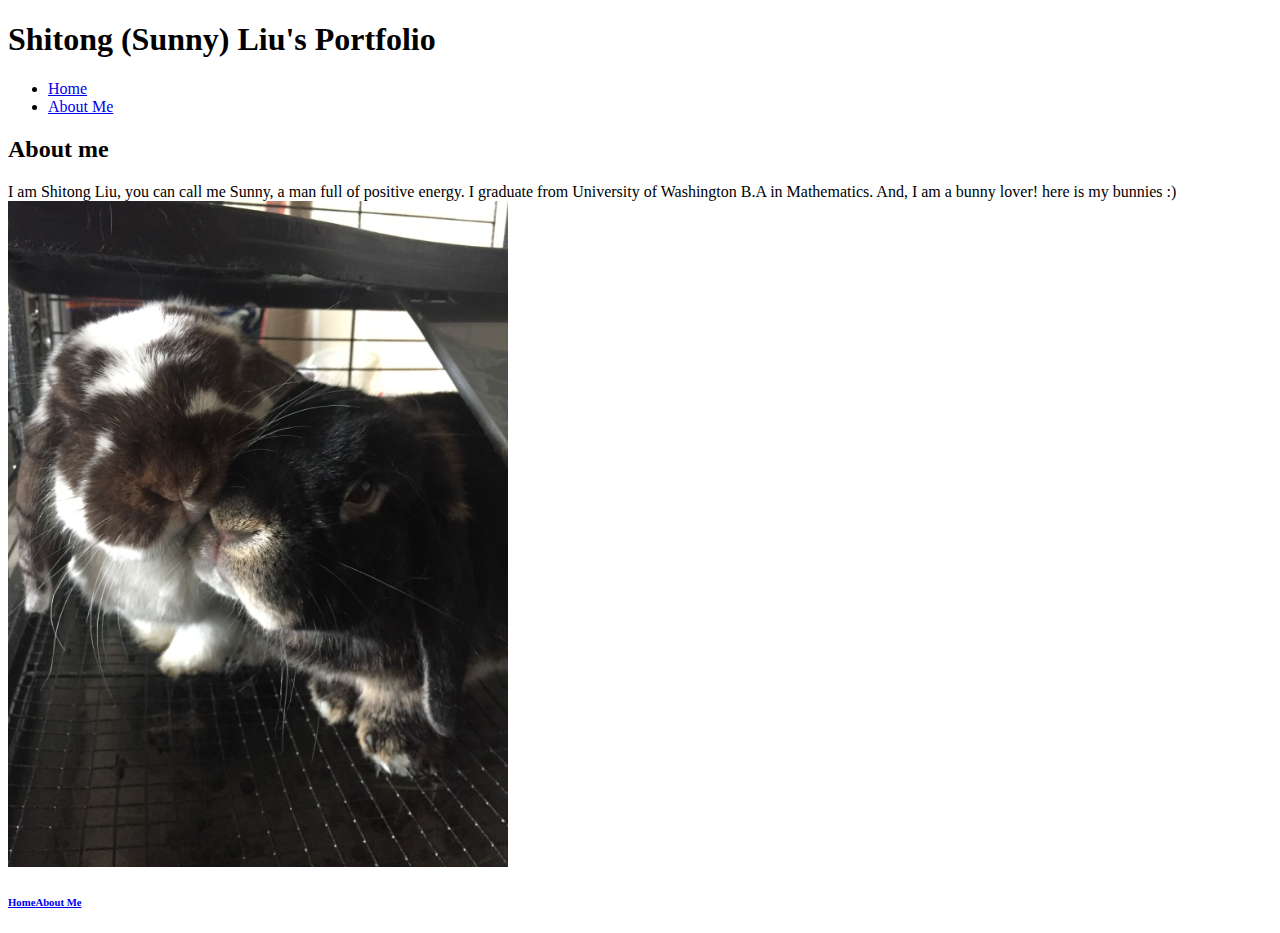
==== about-me.html @ 84b327cb "work finalized" ====
<!DOCTYPE html>
<html lang="en">
<head>
  <meta charset="utf-8">
  <title>About Me</title>
</head>
<body>
  <header><h1>Shitong (Sunny) Liu's Portfolio</h1></header>
  <nav>
    <ul>
      <li><a href="index.html">Home</a></li>
      <li><a href="about-me.html">About Me</a></li>
    </ul>
  </nav>
  <article>
    <h2>About me</h2>
    <p>
      I am Shitong Liu, you can call me Sunny, a man full of positive energy.
      I graduate from University of Washington B.A in Mathematics.
      And, I am a bunny lover!
      here is my bunnies :)<br>
      <img src="image/my-bunnies.jpg" alt="White-Chole bunny on the left and black bunny on the right in their cage" width="500">
    </p>
  </article>
  <footer>
    <h6>
      <a href="index.html">Home</a><a href="about-me.html">About Me</a>
    </h6>
  </footer>
</body>
</html>
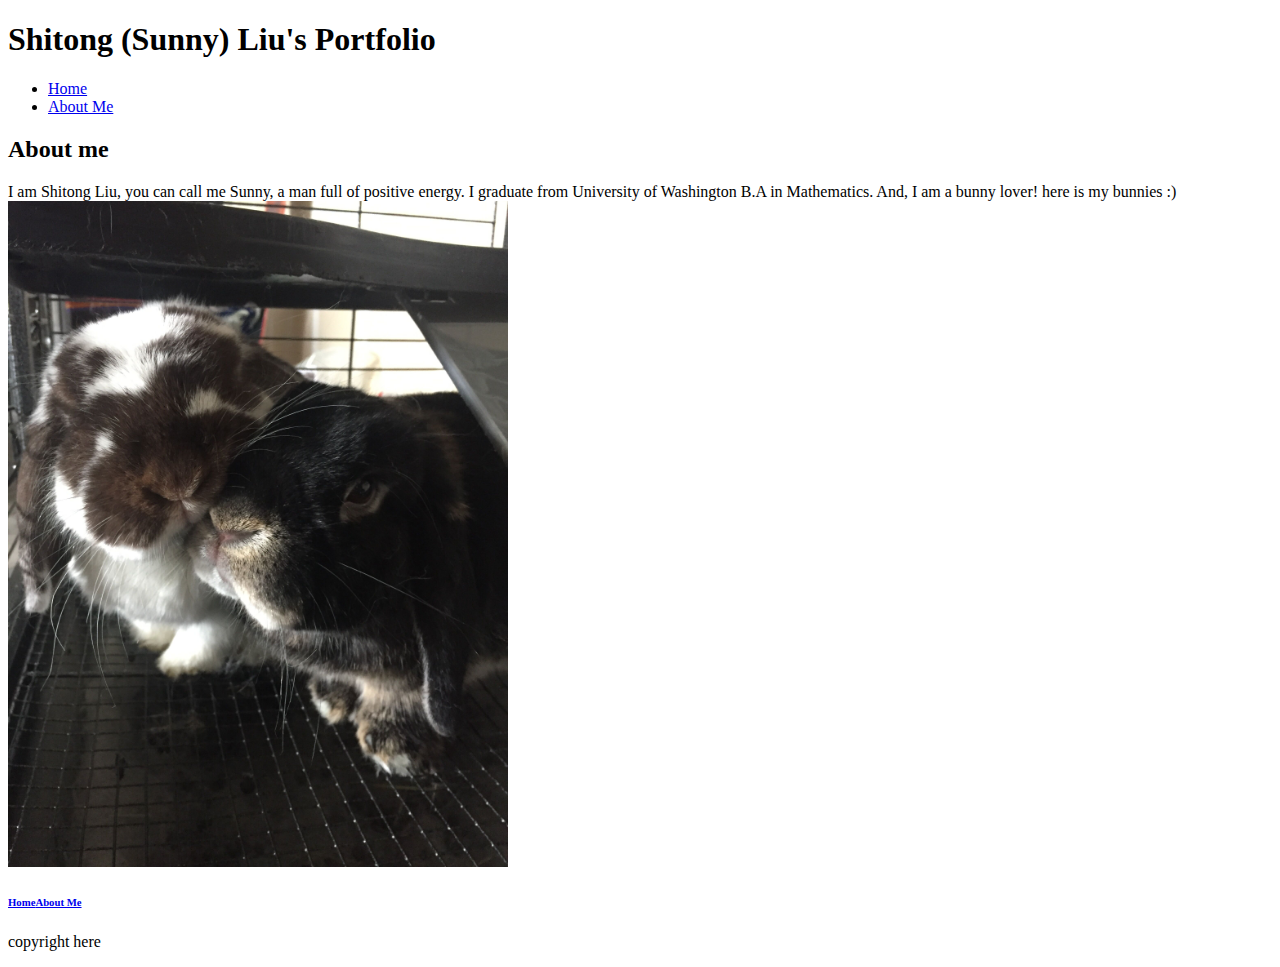
==== commit 8bd4f608: "finalize the work" ====
--- a/about-me.html
+++ b/about-me.html
@@ -26,6 +26,7 @@
     <h6>
       <a href="index.html">Home</a><a href="about-me.html">About Me</a>
     </h6>
+    <p>copyright here</p>
   </footer>
 </body>
 </html>
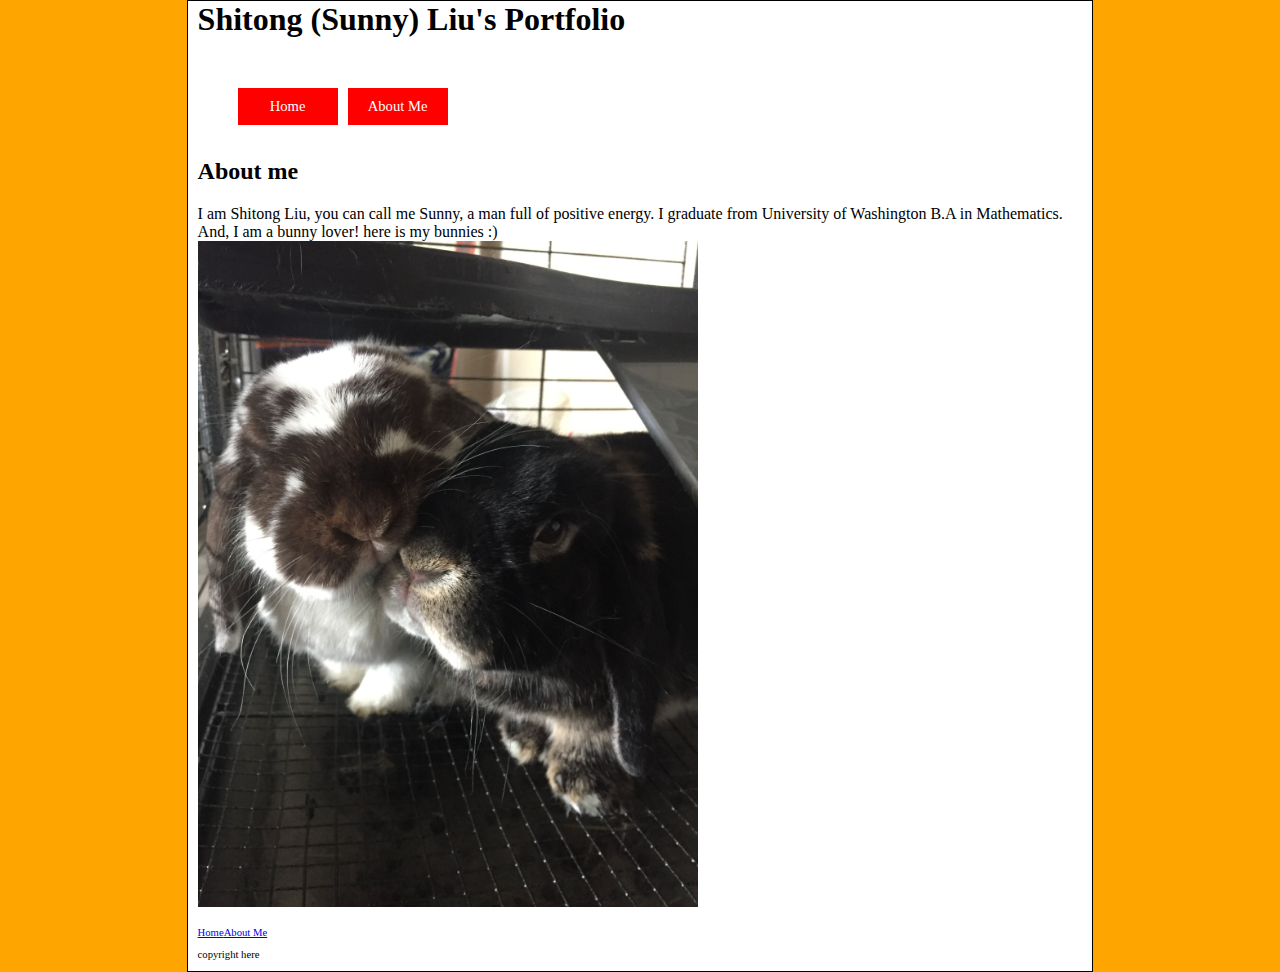
==== commit d3fb31cc: "style added" ====
--- a/about-me.html
+++ b/about-me.html
@@ -3,30 +3,33 @@
 <head>
   <meta charset="utf-8">
   <title>About Me</title>
+  <link rel="stylesheet" type="text/css" href="styles/stylesheet.css">
 </head>
 <body>
-  <header><h1>Shitong (Sunny) Liu's Portfolio</h1></header>
-  <nav>
-    <ul>
-      <li><a href="index.html">Home</a></li>
-      <li><a href="about-me.html">About Me</a></li>
-    </ul>
-  </nav>
-  <article>
-    <h2>About me</h2>
-    <p>
-      I am Shitong Liu, you can call me Sunny, a man full of positive energy.
-      I graduate from University of Washington B.A in Mathematics.
-      And, I am a bunny lover!
-      here is my bunnies :)<br>
-      <img src="image/my-bunnies.jpg" alt="White-Chole bunny on the left and black bunny on the right in their cage" width="500">
-    </p>
-  </article>
-  <footer>
-    <h6>
+  <section class="container">
+    <header>
+      <h1>Shitong (Sunny) Liu's Portfolio</h1>
+      <nav>
+        <ul>
+          <li><a href="index.html">Home</a></li>
+          <li><a href="about-me.html">About Me</a></li>
+        </ul>
+      </nav>
+    </header>
+    <article>
+      <h2>About me</h2>
+      <p>
+        I am Shitong Liu, you can call me Sunny, a man full of positive energy.
+        I graduate from University of Washington B.A in Mathematics.
+        And, I am a bunny lover!
+        here is my bunnies :)<br>
+        <img id="mybunny" src="image/my-bunnies.jpg" alt="White-Chole bunny on the left and black bunny on the right in their cage" width="500">
+      </p>
+    </article>
+    <footer>
       <a href="index.html">Home</a><a href="about-me.html">About Me</a>
-    </h6>
-    <p>copyright here</p>
-  </footer>
+      <p>copyright here</p>
+    </footer>
+  </section>
 </body>
 </html>
--- a/styles/stylesheet.css
+++ b/styles/stylesheet.css
@@ -0,0 +1,61 @@
+body {
+  background-color: orange;
+  margin-top: 0;
+  margin-bottom: 0;
+}
+.container {
+  background-color: white;
+  height: 100%;
+  width: 70%;
+  margin: 0 auto;
+  padding-left: 10px;
+  padding-right: 10px;
+  border: 1px solid black;
+}
+header {
+  margin-bottom: 10px;
+  padding-bottom: 50px;
+}
+h1 {
+  margin-top: 0;
+  margin-bottom: 50px;
+}
+nav {
+  margin-bottom: 10px;
+}
+nav ul {
+  list-style: none;
+}
+nav ul li {
+  float: left;
+  margin-right: 10px;
+}
+nav a:link, nav a:visited {
+  background-color: red;
+  color: white;
+  padding: 10px 15px;
+  width: 70px;
+  text-decoration: none;
+  display: inline-block;
+  text-align: center;
+  font-size: 11pt;
+}
+nav a:hover, nav a:active {
+    background-color: blue;
+}
+article {
+  margin-bottom: 10px;
+}
+h2 {
+  color: black;
+  padding-left: 0;
+}
+footer {
+  font-size: 8pt;
+}
+.worklist img {
+  height: 40px;
+}
+.worklist li {
+  list-style: none;
+}
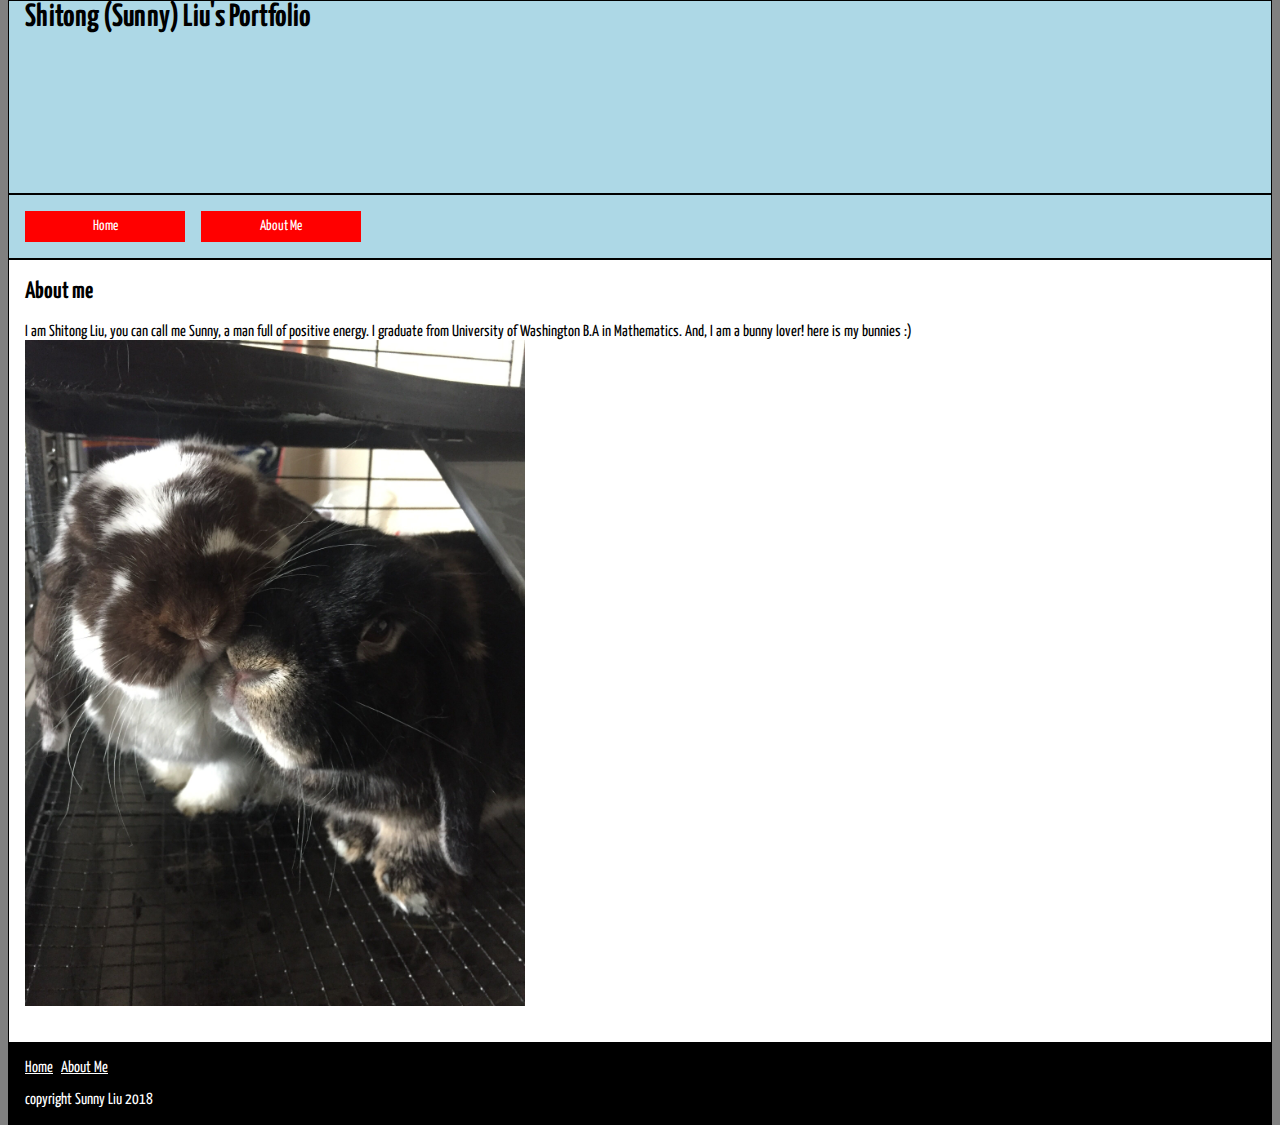
==== commit 55e064ec: "Work finalized" ====
--- a/about-me.html
+++ b/about-me.html
@@ -2,34 +2,47 @@
 <html lang="en">
 <head>
   <meta charset="utf-8">
-  <title>About Me</title>
+  <title>Shitong (Sunny) Liu</title>
   <link rel="stylesheet" type="text/css" href="styles/stylesheet.css">
+  <link href="https://fonts.googleapis.com/css?family=Yanone+Kaffeesatz" rel="stylesheet">
+  <link rel="stylesheet" href="https://use.fontawesome.com/releases/v5.5.0/css/all.css" integrity="sha384-B4dIYHKNBt8Bc12p+WXckhzcICo0wtJAoU8YZTY5qE0Id1GSseTk6S+L3BlXeVIU" crossorigin="anonymous">
+  <link rel="stylesheet" href="https://use.fontawesome.com/releases/v5.5.0/css/all.css" integrity="sha384-B4dIYHKNBt8Bc12p+WXckhzcICo0wtJAoU8YZTY5qE0Id1GSseTk6S+L3BlXeVIU" crossorigin="anonymous">
+  <link rel="stylesheet" href="https://use.fontawesome.com/releases/v5.5.0/css/all.css" integrity="sha384-B4dIYHKNBt8Bc12p+WXckhzcICo0wtJAoU8YZTY5qE0Id1GSseTk6S+L3BlXeVIU" crossorigin="anonymous">
 </head>
 <body>
-  <section class="container">
-    <header>
+  <header>
+    <div class="container">
       <h1>Shitong (Sunny) Liu's Portfolio</h1>
-      <nav>
-        <ul>
-          <li><a href="index.html">Home</a></li>
-          <li><a href="about-me.html">About Me</a></li>
-        </ul>
-      </nav>
-    </header>
-    <article>
-      <h2>About me</h2>
-      <p>
-        I am Shitong Liu, you can call me Sunny, a man full of positive energy.
-        I graduate from University of Washington B.A in Mathematics.
-        And, I am a bunny lover!
-        here is my bunnies :)<br>
-        <img id="mybunny" src="image/my-bunnies.jpg" alt="White-Chole bunny on the left and black bunny on the right in their cage" width="500">
-      </p>
-    </article>
-    <footer>
-      <a href="index.html">Home</a><a href="about-me.html">About Me</a>
-      <p>copyright here</p>
-    </footer>
-  </section>
+    </div>
+    <nav class="container">
+      <ul>
+        <li><a href="index.html"><i class="fas fa-home"></i> Home</a></li>
+        <li><a href="about-me.html"><i class="fas fa-book"></i> About Me</a></li>
+      </ul>
+    </nav>
+  </header>
+  <main>
+    <div class="container">
+      <article>
+        <h2>About me</h2>
+        <p>
+          I am Shitong Liu, you can call me Sunny, a man full of positive energy.
+          I graduate from University of Washington B.A in Mathematics.
+          And, I am a bunny lover!
+          here is my bunnies :)<br>
+          <img id="mybunny" src="image/my-bunnies.jpg" alt="White-Chole bunny on the left and black bunny on the right in their cage" width="500">
+          </p>
+      </article>
+    </div>
+  </main>
+  <footer>
+    <div class="container">
+      <ul>
+        <li><a href="index.html">Home</a></li>
+        <li><a href="about-me.html">About Me</a></li>
+      </ul>
+      <p>copyright Sunny Liu <i class="fas fa-copyright"></i> 2018</p>
+    </div>
+  </footer>
 </body>
 </html>
--- a/styles/stylesheet.css
+++ b/styles/stylesheet.css
@@ -1,60 +1,80 @@
+* {
+  box-sizing: border-box;
+  font-family: 'Yanone Kaffeesatz', sans-serif;
+}
+nav ul,footer ul {
+  list-style: none;
+  display: flex;
+  flex-direction: row;
+  padding: 0;
+}
+nav ul li, footer ul li {
+  margin: 0;
+}
+/* nav ul li {
+  float: left;
+  margin-right: 10px;
+} */
 body {
-  background-color: orange;
+  background-color: grey;
   margin-top: 0;
   margin-bottom: 0;
 }
 .container {
   background-color: white;
-  height: 100%;
-  width: 70%;
+  height: 100% auto;
+  max-width: 1500px;
   margin: 0 auto;
-  padding-left: 10px;
-  padding-right: 10px;
+  padding-left: 1rem;
+  padding-right: 1rem;
   border: 1px solid black;
 }
 header {
-  margin-bottom: 10px;
-  padding-bottom: 50px;
+  margin-bottom: 0;
+  padding-bottom: 0;
+
+}
+header .container {
+  background-color: lightblue;
 }
 h1 {
   margin-top: 0;
-  margin-bottom: 50px;
-}
-nav {
-  margin-bottom: 10px;
-}
-nav ul {
-  list-style: none;
-}
-nav ul li {
-  float: left;
-  margin-right: 10px;
+  padding-bottom: 5rem;
+  margin-bottom: 5rem;
 }
 nav a:link, nav a:visited {
   background-color: red;
   color: white;
-  padding: 10px 15px;
-  width: 70px;
+  padding: 0.5rem 1rem;
+  width: 10rem;
   text-decoration: none;
   display: inline-block;
   text-align: center;
   font-size: 11pt;
+  margin-right: 1rem;
 }
 nav a:hover, nav a:active {
     background-color: blue;
 }
 article {
-  margin-bottom: 10px;
+  margin-bottom: 2rem;
 }
 h2 {
   color: black;
-  padding-left: 0;
 }
 footer {
-  font-size: 8pt;
+  font-size: 1rem;
+}
+footer .container {
+  background-color: black;
+  color: white;
+}
+footer a {
+  padding-right: 0.5rem;
+  color: white;
 }
 .worklist img {
-  height: 40px;
+  height: 2rem;
 }
 .worklist li {
   list-style: none;
